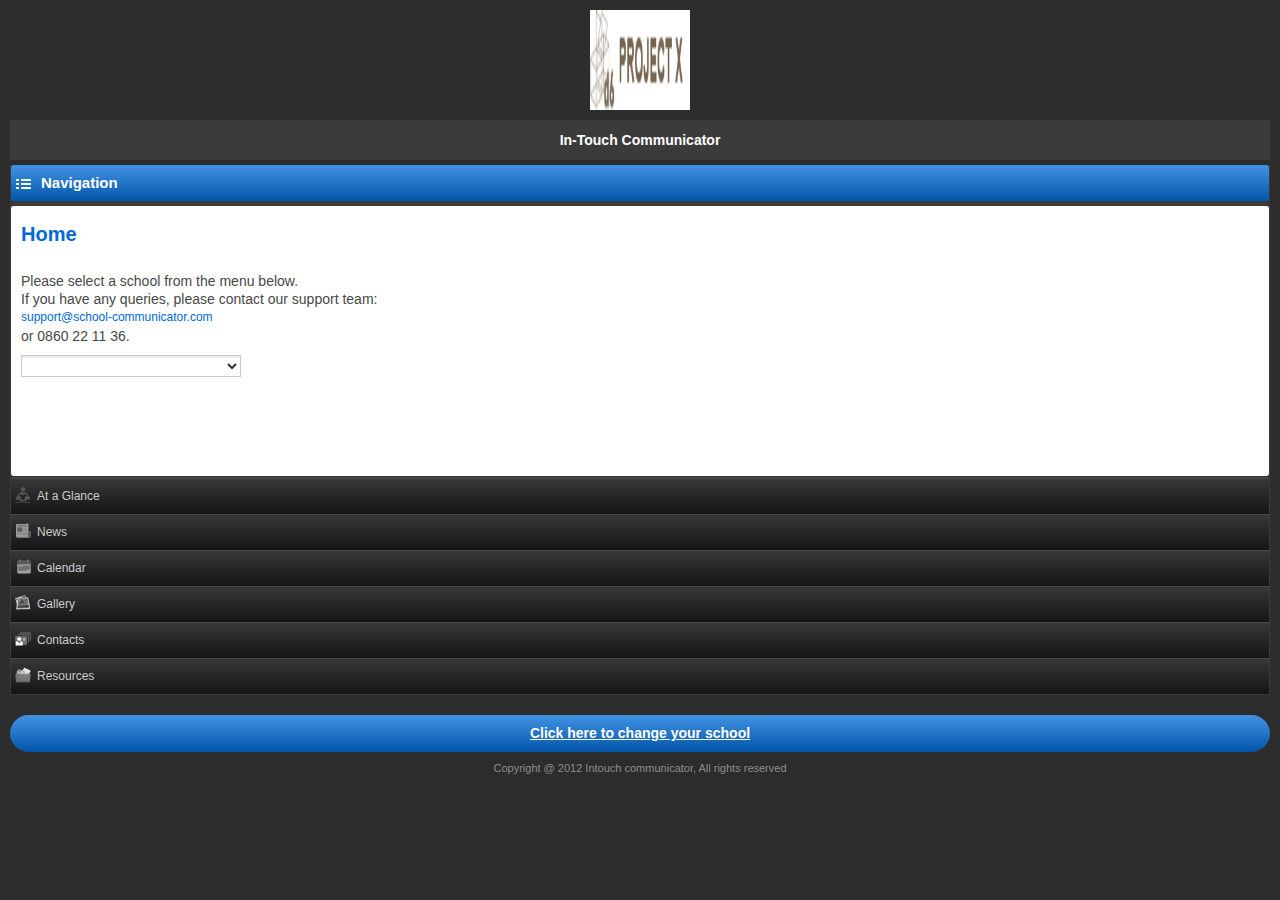
==== index.html @ 3a951dd3 "name of Index page changed" ====
﻿<!DOCTYPE html PUBLIC "-//W3C//DTD XHTML 1.0 Transitional//EN" "http://www.w3.org/TR/xhtml1/DTD/xhtml1-transitional.dtd">
<html xmlns="http://www.w3.org/1999/xhtml">
<head>
    <script src="JS/jquery-1.4.2.min.js" type="text/javascript"></script>
    <script src="JS/json2.js" type="text/javascript"></script>
    <link href="Styles/mcss.css" rel="stylesheet" type="text/css" />
    <title>Home</title>
    <script type="text/javascript">

        function GetKeywordArticles() {

            $.ajax({
                url: 'http://2bvision.com/projectx/WebCommunicator/WebService.asmx/GetAllSchools',
                type: 'POST',
                data: {},
                contentType: "application/json; charset=utf-8",
                dataType: "json",
                success: function (response) {
                    var Kewords = {};
                    Kewords = response.d;
                    document.getElementById("ddlGetSchools").options.length = 0;
                    document.getElementById("ddlGetSchools").options[0] = new Option('Select a school');
                    for (i = 0; i < Kewords.length; i++) {
                        document.getElementById("ddlGetSchools").options[i + 1] = new Option(Kewords[i].SchoolName);
                        document.getElementById("ddlGetSchools").options[i + 1].value = Kewords[i].SchoolId;
                    }
                },
                failure: function (errMsg) {
                    $('#errorMessage').text(errMsg); //errorMessage is id of the div
                }
            });
        }

        $(document).ready(function () {
            $('#btnHome').click(function () {
                var selectedvalue = $('#ddlGetSchools').val();
                if (selectedvalue == 'Select a school' || selectedvalue == '') {
                    alert('Please select a school');
                }
                else {
                    window.location.href = "home.htm?value=" + selectedvalue;
                }
            })
        });

        $(document).ready(function () {
            $("a").click(function (event) {
                var linkID = event.target.id;
                if (linkID == 'lnkAtaglance') {
                    window.location.href = "home.htm?value=" + querystring;
                }
                else if (linkID == 'lnkNews') {
                    window.location.href = "news.htm?value=" + querystring;
                }
                else if (linkID == 'lnkCalender') {
                    window.location.href = "calendar.htm?value=" + querystring;
                }
                else if (linkID == 'lnkGallery') {
                    window.location.href = "gallery.htm?value=" + querystring;
                }
                else if (linkID == 'lnkContacts') {
                    window.location.href = "contacts.htm?value=" + querystring;
                }
                else if (linkID == 'lnkResources') {
                    window.location.href = "resources.htm?value=" + querystring;
                }

            })
        });
      
    </script>
</head>
<body onload="GetKeywordArticles()">
    <div id="wraper">
        <div id="container">
            <div class="clearfix">
                <div id="logo">
                    <a href="#" title="#">
                        <img alt="" src="images/mobile_logo.jpg" /></a></div>
                <!-- tagline starts -->
                <div id="divTagLine" class="tagline" runat="server">
                    In-Touch Communicator
                </div>
                <!-- tag line ends -->
            </div>
            <div id="content" class="clearfix">
                <div id="contentLeft">
                    <div class="stab">
                        <ul id="nav" runat="server">
                            <li class="navHead">
                                <h3>
                                    Navigation</h3>
                            </li>
                            <li><div id="contentRigh">
                                <!-- content area starts-->
                                <div class="content">
                                    <div class="contentInfo ancher clearfix">
                                        <h6>Home
                                        </h6>
                                        <p>
                                            Please select a school from the menu below.<br>
                                            If you have any queries, please contact our support team: <a href="mailto:support@school-communicator.com">
                                                support@school-communicator.com</a> or 0860 22 11 36.</p>
                                        <p>
                                            <select id="ddlGetSchools" style="width: 220px;" name="SelectSchool">
                                            </select>
                                        </p>
                                        <div class="inputBtn">
                                            <input id="btnHome" type="submit" value="Submit" />
                                        </div>
                                    </div>
                                </div>
                                <!-- content area ends -->
                            </div></li>
                            <li class="listHeight"><a target="_self" id="lnkAtaglance" class="glance">At a Glance</a> </li>
                            <li class="listHeight"><a target="_self" id="lnkNews" class="news">News</a></li>
                            <li class="listHeight"><a target="_self" id="lnkCalender" class="callender">Calendar</a></li>
                            <li class="listHeight"><a target="_self" id="lnkGallery" class="galery">Gallery</a></li>
                            <li class="listHeight"><a target="_self" id="lnkContacts" class="contact">Contacts</a></li>
                            <li class="listHeight"><a target="_self" id="lnkResources" class="resources">Resources</a></li>
                        </ul>
                    </div>
                </div>
                <!-- footer Wrapper ends -->
                <div class="footer_wrap">
                    <div class="changeSchool">
                        <a href="index.htm">Click here to change your school</a></div>
                    <div class="copyright">
                        Copyright @ 2012 Intouch communicator, All rights reserved</div>
                </div>
                <!-- footer wrappe ends -->
            </div>
        </div>
    </div>
</body>
</html>
---- Styles/mcss.css ----
@charset "utf-8";
/* CSS Document */
/*
Theme Name: Kids2prosports
Theme URI: http://www.kids2prosports.com
Author: 2bvision
Author URI: http://www.2bvision.com/
Description:kids2prosports 2012
Version: 2012
*/
/* ==|== primary styles =====================================================
Author: Ubaid Omar
========================================================================== */
/* generic classes begins */
*, html, body, div, span, object, iframe, h1, h2, h3, h4, h5, h6, p, blockquote, pre, abbr, address, cite, code, del, dfn, em, img, ins, kbd, q, samp, small, strong, sub, sup, var, b, i, dl, dt, dd, ol, ul, li, fieldset, form, label, legend, table, caption, tbody, tfoot, thead, tr, th, td, article, aside, canvas, details, figcaption, figure, footer, header, hgroup, menu, nav, section, summary, time, mark, audio, video  { margin:0; padding:0; }

body {
    font-size: 100%;
	font-family:Arial, Helvetica, sans-serif;
    margin: 0;
}
article, aside, details, figcaption, figure, footer, header, hgroup, menu, nav, section {
    display: block;
}
pre, code, kbd, samp, tt {
    font-family: monospace;
    line-height: 100%;
}
input[type="text"], input[type="password"], select, textarea {
    color: #333333;
    font-family: Verdana,Helvetica,sans-serif;
    border:1px solid #cbcbcb; font-size:11px;
    background:url(../images/input-bg.gif) repeat-x left top;
    width:200px; height:22px; padding:2px 0 0 2px;
}
textarea  { height:150px; background:none; width:400px;}
input[type="checkbox"] { margin-right:5px;}
input[type="button"], input[type="image"], input[type="submit"] { margin:5px 0;  padding:0;}
span, label {font-size:12px;  line-height:22px;}
body {
    background:#2d2d2d;
    color: #474747;
    margin: 0;
}
.error
{
    color:#800000;
    height:20px;
    font-size:11px;
    padding-left:4px;
}
/* headings */
h1 { font-weight:normal; font-size:20px; margin:10px 0; color:#0181c4; padding-left:10px; }
h2 { font-weight:normal; font-size:18px; margin:10px 0; color:#00304a; padding-left:10px; }
h3 { font-size:14px; margin:5px 0; color:#00aaff; }
h4 { font-size:14px; margin:10px 0 5px 0; color:#000000; }
h5 { font-size:12px; margin:10px 0 5px 0; color:#800000; }
.subHeading { background:url(../images/sub-head-bg.gif) repeat-x left top; height:39px; line-height:30px; padding:0 8px; color:#00263a; font-size:18px; }
/* ------- end --------- */
b, strong {
    font-weight: bold;
}
ul, li {
    list-style-type: none;
}
a, a:visited { color: #ffffff; outline: 0 none; text-decoration: none; }
a:hover { color: #ffffff; text-decoration: none; }

.clearfix:after { clear: both; content: " "; display: block; font-size: 0; height: 0; visibility: hidden; }
.clearfix { display: inline-block; }
.clearfix { display: block; }
* html .clearfix { height: 1%; }
.clear { clear: both; }
/* --------- */

h6{ font-size: 20px; margin-bottom:20px; font-family:Nueva Std, Geneva, sans-serif; font-weight: bold; color:#006ad6; }

p {  margin: 0 0 10px 0; padding: 0; }
em { color:#ff9000; }
.fLeft { float: left;}
.fRight { float: right; }

.generaicWrapper { margin:0 auto;}

#wraper { width: 100%; margin:0 auto; }

/* container */
#container{ padding:10px;  }
#content { background:#2c2c2c; 	}


/* container Left */
#contentLeft { width:100%;}
#logo { margin:10px 0; margin:0 auto; text-align: center;  }
#logo img {width:100px; height:100px;  }

/* left Navigation */
.stab { background:#3b3b3b; padding:0 1px 1px 1px;}
ul#nav { }
ul#nav li { background:url(../images/leftNav-Bg.jpg) repeat-x left top; line-height:36px;  display: block; list-style-type: none; }
ul#nav li a, ul#nav li a:visited { display:block; color: #002E5C; font-size: 12px; list-style-type: none; padding:0; cursor:pointer; text-transform: none; margin:0 0 1px 0; color:#CCC; }
ul#nav li.navHead { background:url(../images/navHead.png) repeat-x left top;  margin-bottom:5px; position:relative; z-index:99;
	border-radius:3px;	-moz-border-radius:3px;	-webkit-border-radius:3px; behavior: url(pie.htc);
}
ul#nav li.navHead h3 { background:url(../images/headIcon.png) no-repeat 5px 14px; padding:0 0 0 30px; font-size:15px; font-weight:bold; color:#ffffff;}
ul#nav li a:hover { color: #daa519; list-style-type: none; text-decoration: none;  }
ul#nav li.current_page_item a { font-weight: bold;  color: #daa519;  }
ul#nav li a.glance { background:url(../images/at-a-glance.png) no-repeat 4px 9px; padding:0 0 0 26px;}
ul#nav li a.news {background:url(../images/news.png) no-repeat 4px 9px; padding:0 0 0 26px;}
ul#nav li a.callender { background:url(../images/callender.png) no-repeat 4px 9px; padding:0 0 0 26px;}
ul#nav li a.galery { background:url(../images/gallery.png) no-repeat 4px 9px; padding:0 0 0 26px;}
ul#nav li a.contact { background:url(../images/contacts.png) no-repeat 4px 9px; padding:0 0 0 26px;}
ul#nav li a.resources { background:url(../images/resources.png) no-repeat 4px 9px; padding:0 0 0 26px;}
ul#nav li a.detail { background:url(../images/my-detail.png) no-repeat 4px 9px; padding:0 0 0 26px;}
ul#nav li a.share { background:url(../images/share.png) no-repeat 4px 9px; padding:0 0 0 26px;}
ul#nav li a.personalize { background:url(../images/personalize.png) no-repeat 4px 9px; padding:0 0 0 26px;}
ul#nav li a.rss { background:url(../images/rss.png) no-repeat 4px 9px; padding:0 0 0 26px;}
ul#nav li a.classnews { background:url(../images/classnews.png) no-repeat 4px 9px; padding:0 0 0 26px;}
ul#nav li.listHeight  { height:36px; }
ul#nav li .ancher a:link { color:#006ad6 !important; font-size:12px; }
/* ---------- */

/* content Right */
#contentRight { width:100%;}
.tagline { font-size:14px; line-height:20px; margin-top:30px; color:#ffffff; margin-top:10px; background:#3B3B3B; font-weight: bold; padding:10px; text-align:center;}

/* content */
.content { background:#ffffff; padding:10px; overflow:auto; height:250px; position:relative; z-index:99;margin-bottom:2px; padding:10px; border-radius:3px; -moz-border-radius:3px; -webkit-border-radius:3px; behavior: url(pie.htc); }

.contentInfo { height:250px; overflow:auto;  }
.contentInfo p { padding:0; font-weight:normail; font-size:14px; line-height:18px; margin:10px 0;}
p.pad { padding:10px 0 0 0;}
.contentInfo img { border:none; margin-bottom:10px;}

.contactArea {}
.contactArea span { font-weight:bold; color:#333333; width:120px; font-size:12px;  margin-right:20px; float:left; line-height:22px;}
.formSet { margin:0 0 20px 0;}
.formSet span { display:block; width:130px; }
.overflow_height { min-height 405px; overflow: auto;}
.divWidth { width: 46%;}
.pageHead, hr { font-size:16px; line-height:22px; margin-bottom:10px;}

table.whiteShadowBox { border-collapse:collapse; border:0; width:100%; min-width:250px; margin:10px 0; }
table.whiteShadowBox td { border-collapse:collapse; border:0; }
table.whiteShadowBox th { border-collapse:collapse; border:0; }
table.whiteShadowBox td.leftTop { font-size:0; width:6px; height:6px; background:url(../images/nav-left-top.gif) no-repeat right top; }
table.whiteShadowBox td.topMiddle { font-size:0; height:6px; background:url(../images/nav-top-rpt.gif) repeat-x right top; }
table.whiteShadowBox td.rightTop { font-size:0; width:6px; height:6px; background:url(../images/nav-right-top.gif) no-repeat left top; }
table.whiteShadowBox td.leftBottom { font-size:0; width:6px; height:6px; background:url(../images/nav-left-bottom.gif) no-repeat right top; }
table.whiteShadowBox td.bottomMiddle { font-size:0; height:6px; background:url(../images/nav-bottom-rpt.gif) repeat-x left top; }
table.whiteShadowBox td.rightBottom { font-size:0; width:6px; height:6px; background:url(../images/nav-right-bottom.gif) no-repeat left top; }
table.whiteShadowBox td.middleLeft { font-size:0; width:6px; background:url(../images/nav-middle-left.gif) repeat-y right top; }
table.whiteShadowBox td.middleRight { font-size:0; width:6px; background:url(../images/nav-middle-right.gif) repeat-y left top; }
table.whiteShadowBox td.contentData { padding:0; background:#ffffff; }
input.defaultBtn {height:28px; line-height:28px; font-weight:bold; background:none; font-size:16px; color:#ffffff; text-decoration:none;  cursor:pointer; margin:0 0 5px 0;}

.inputSearch { height:26px; width:250px; padding:5px 5px 0 5px; background:url(../images/search-box.gif) no-repeat left top; }
.inputSearch input { height:20px; width:250px; background:none; border:0 solid #ffffff; color:#666666; }
.btn {border: 1px solid #003FA8; height:28px; line-height:28px;  text-align:center; margin-left:5px; background:url(../images/btn.gif) repeat-x left top; padding:0 15px;  border-radius: 3px; -moz-border-radius:3px; -webkit-border-radius:3px; behavior: url(PIE.htc);  }
.data { padding:5px 8px; }
.btn:hover { font-weight:bold; font-size:16px; color:#ffffff; text-decoration:none; border:1px solid #003fa8; background:url(../images/btn-over.gif) repeat-x left top; text-align:center;  cursor:pointer;}

.calendar .ajax__calendar_container 
{background-image: url('../Images/mainform_gradient2.jpg');border-width:1px;border-style:solid;border-color:Gray;z-index:1004;color:GrayText;
}
.calendar.ajax__calendar_other
{font-style:italic
}

.icon img { float:left !important; }

/*WAHEED */
.message{background:#eeecec;margin:10px 0; height:auto;border-bottom:2px solid #000;}
.parentName{ margin:0 0px;width:150px}
.teacherName{ margin:0 0px;width:150px}
.reply{background:#eeecec; margin:10px 0; height:auto;border-bottom:2px solid #000;}
.dotedline{ background:url(../Images/dotedline.png) repeat-x; height:1px; margin:10px 0 10px 0;width:100%;}
 a.button{ background:url(../Images/reply.png) no-repeat left top; width:75px; height:26px; display:inline-block; margin:10px 0px;}
.wrap{background:#fff; width:500px; padding:20px; margin:0 auto;}


/* loginArea */

.login_wrap { background:#f7f7f7; width:300px; padding:10px; margin:200px auto 0 auto; border-radius:6px; -moz-border-radius:6px; -webkit-border-radius:6px;  box-shadow:0 2px 4px 0 rgba(0, 0, 0, 0.2); }
.login_header { border-bottom:1px solid #dbdbdb; margin-bottom:20px; padding:10px; }
.login_header h2 { font-weight:normal; font-size:24px; color:#5e89b6;  line-height:29px;}
.login_wrap h5 { font-weight:normal; font-size:13px; margin:10px 0 20px 0; color:#000000;}
.loginSet { margin-bottom:20px;}
.login_wrap label { font-size:13px; color:#464D5C; padding:0 0 2px 0; display:block; font-weight:normal;}
.login_wrap input[type="text"] { background:#ffffff; border:1px solid #e3e9ef; font-size:11px; padding:2px; width:295px;}
.submitBtn { background:url(../Images/navHead.png) repeat-x left top; width:100px; height:37px; 
  border-radius:6px; -moz-border-radius:6px; -webkit-border-radius:6px;  border:1px solid #369EC1;behavior: url(pie.htc); box-shadow:0 2px 4px 0 rgba(0, 0, 0, 0.2);
}
.login_wrap input[type="submit"] { background:none; width:100px; height:27px; line-height:27px; font-size:16px; color:#ffffff; padding:2px 5px 5px 5px; }

.sms_panel { margin-bottom:20px;}
.sms_panel table { width:100%;}
.threadlisthead {background: #E0E7EE; border: 1px solid #D9D9D9; color: #000000; margin:15px 0 0 0; padding: 4px 10px ;}
.messageArea { background:#F3F3F3; padding:10px; border-right: 1px solid #D9D9D9; border-left: 1px solid #D9D9D9; border-bottom: 1px solid #D9D9D9;}
.title { border-bottom: 1px solid #C8C8C8; margin-bottom: 5px; color:#800000; padding-bottom: 5px;}
.title1 { border-bottom: 1px solid #C8C8C8; margin-bottom: 5px; color:#669900; padding-bottom: 5px;}
.postrow { overflow: auto; color: #464646; padding: 5px 10px 10px;}
.smsComtent { color: #464646; }
.after_smsComtent{ padding: 10px 0 0 0; border-top: 1px solid #DDDDDD; margin-top:20px}
.replySms {  background:url(../Images/reply.png) no-repeat left top; width:75px; height:26px; margin-bottom15px; float:right; display:block; }

.rMAr { margin-right:10px;}

.footer_wrap {padding:10px 0; color:#8c8c8c; }
.changeSchool { background:url(../images/navHead.png) repeat-x 0 0; height: 37px; margin:10px 0;
                border-radius:38px; -moz-border-radius:38px; -webkit-border-radius:38px; behavior: url(pie.htc);
                }
                .changeSchool a {line-height: 37px; font-size:14px; text-align:center;  display:block; font-weight:bold; text-decoration:underline;}
.copyright { text-align:center; font-size:11px; }

.inputBtn {background:url(../images/inputBg.png) repeat-x 0 0; height:30px;  padding: 4px 20px 0; float: left; }
.inputBtn input[type="submit"] {  background:none; border:none; color:#ffffff; font-weight:bold; }

.dlist dt { font-weight:bold; font-size:12px; line-height:18px;}
.dlist dd { font-size:12px; color:#000000; line-height:17px;}
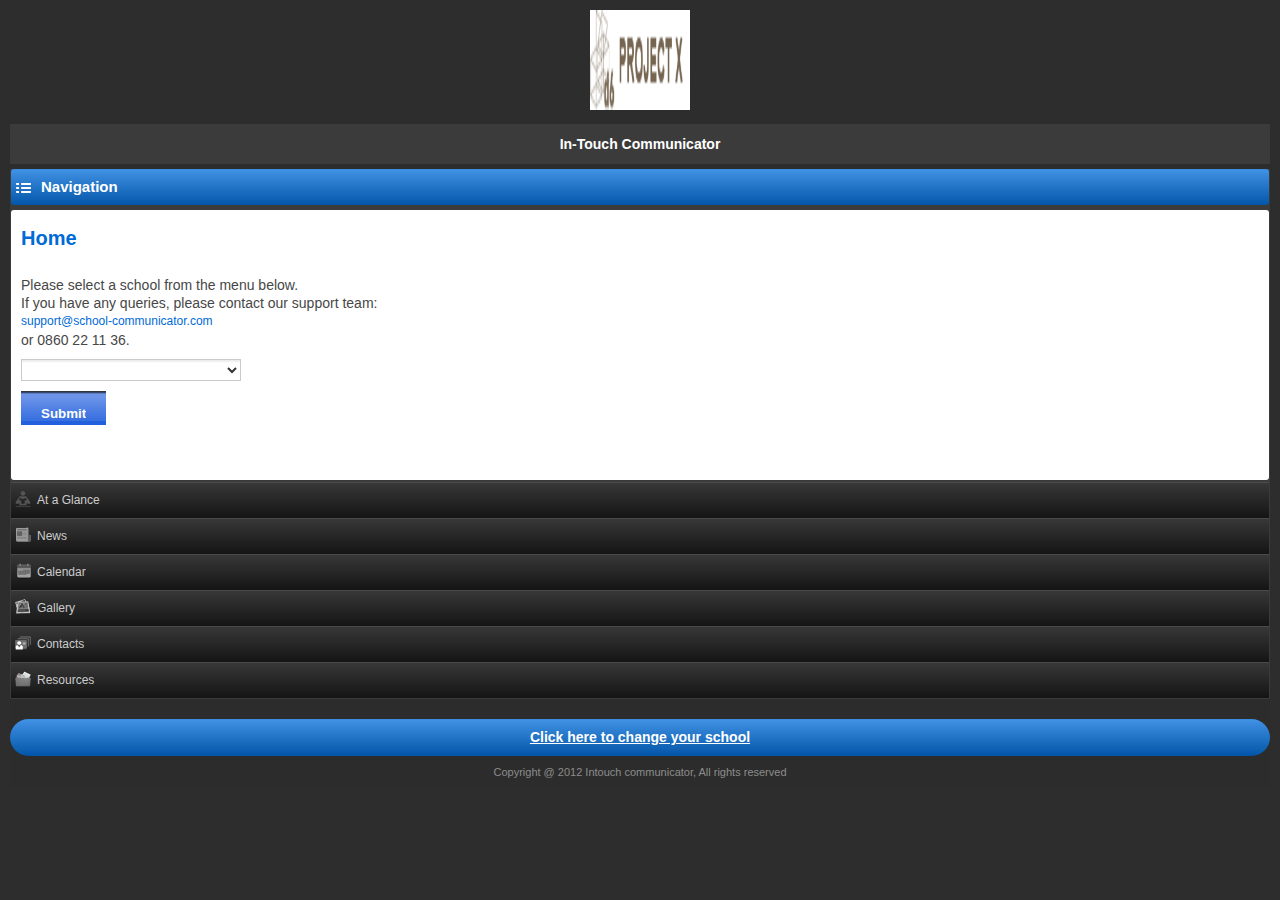
==== commit 2f7b8208: "commit doctype on index page changed" ====
--- a/index.html
+++ b/index.html
@@ -1,4 +1,4 @@
-﻿<!DOCTYPE html PUBLIC "-//W3C//DTD XHTML 1.0 Transitional//EN" "http://www.w3.org/TR/xhtml1/DTD/xhtml1-transitional.dtd">
+﻿<!DOCTYPE html>
 <html xmlns="http://www.w3.org/1999/xhtml">
 <head>
     <script src="JS/jquery-1.4.2.min.js" type="text/javascript"></script>
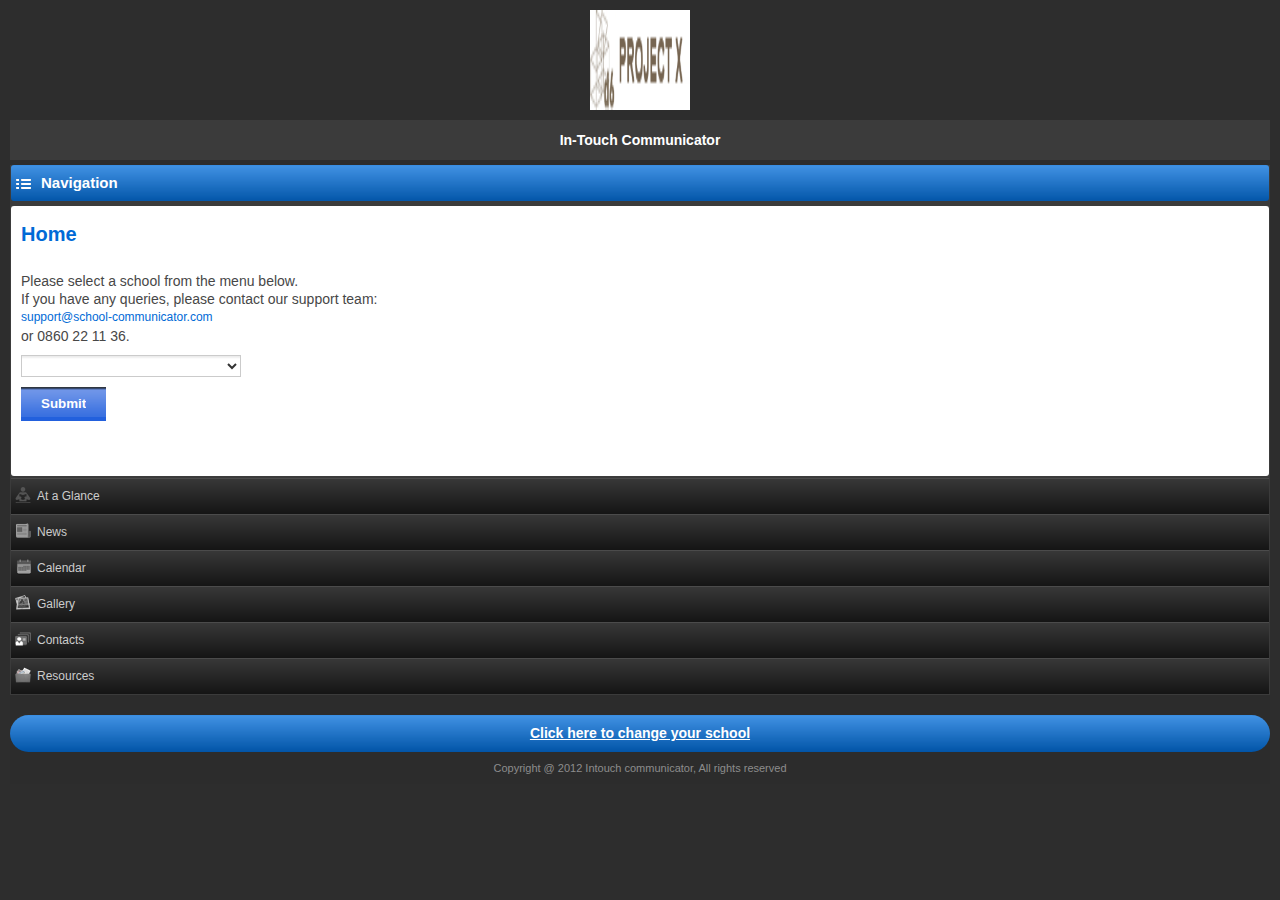
==== commit 0fd3ace5: "School Communicator with changes 7-16-2012" ====
--- a/index.html
+++ b/index.html
@@ -1,4 +1,4 @@
-﻿<!DOCTYPE html>
+﻿<!DOCTYPE html PUBLIC "-//W3C//DTD XHTML 1.0 Transitional//EN" "http://www.w3.org/TR/xhtml1/DTD/xhtml1-transitional.dtd">
 <html xmlns="http://www.w3.org/1999/xhtml">
 <head>
     <script src="JS/jquery-1.4.2.min.js" type="text/javascript"></script>
@@ -38,7 +38,7 @@
                     alert('Please select a school');
                 }
                 else {
-                    window.location.href = "home.htm?value=" + selectedvalue;
+                    window.location.href = "home.html?value=" + selectedvalue;
                 }
             })
         });
@@ -47,22 +47,22 @@
             $("a").click(function (event) {
                 var linkID = event.target.id;
                 if (linkID == 'lnkAtaglance') {
-                    window.location.href = "home.htm?value=" + querystring;
+                    window.location.href = "home.html?value=" + querystring;
                 }
                 else if (linkID == 'lnkNews') {
-                    window.location.href = "news.htm?value=" + querystring;
+                    window.location.href = "news.html?value=" + querystring;
                 }
                 else if (linkID == 'lnkCalender') {
-                    window.location.href = "calendar.htm?value=" + querystring;
+                    window.location.href = "calendar.html?value=" + querystring;
                 }
                 else if (linkID == 'lnkGallery') {
-                    window.location.href = "gallery.htm?value=" + querystring;
+                    window.location.href = "gallery.html?value=" + querystring;
                 }
                 else if (linkID == 'lnkContacts') {
-                    window.location.href = "contacts.htm?value=" + querystring;
+                    window.location.href = "contacts.html?value=" + querystring;
                 }
                 else if (linkID == 'lnkResources') {
-                    window.location.href = "resources.htm?value=" + querystring;
+                    window.location.href = "resources.html?value=" + querystring;
                 }
 
             })
@@ -124,7 +124,7 @@
                 <!-- footer Wrapper ends -->
                 <div class="footer_wrap">
                     <div class="changeSchool">
-                        <a href="index.htm">Click here to change your school</a></div>
+                        <a href="index.html">Click here to change your school</a></div>
                     <div class="copyright">
                         Copyright @ 2012 Intouch communicator, All rights reserved</div>
                 </div>
